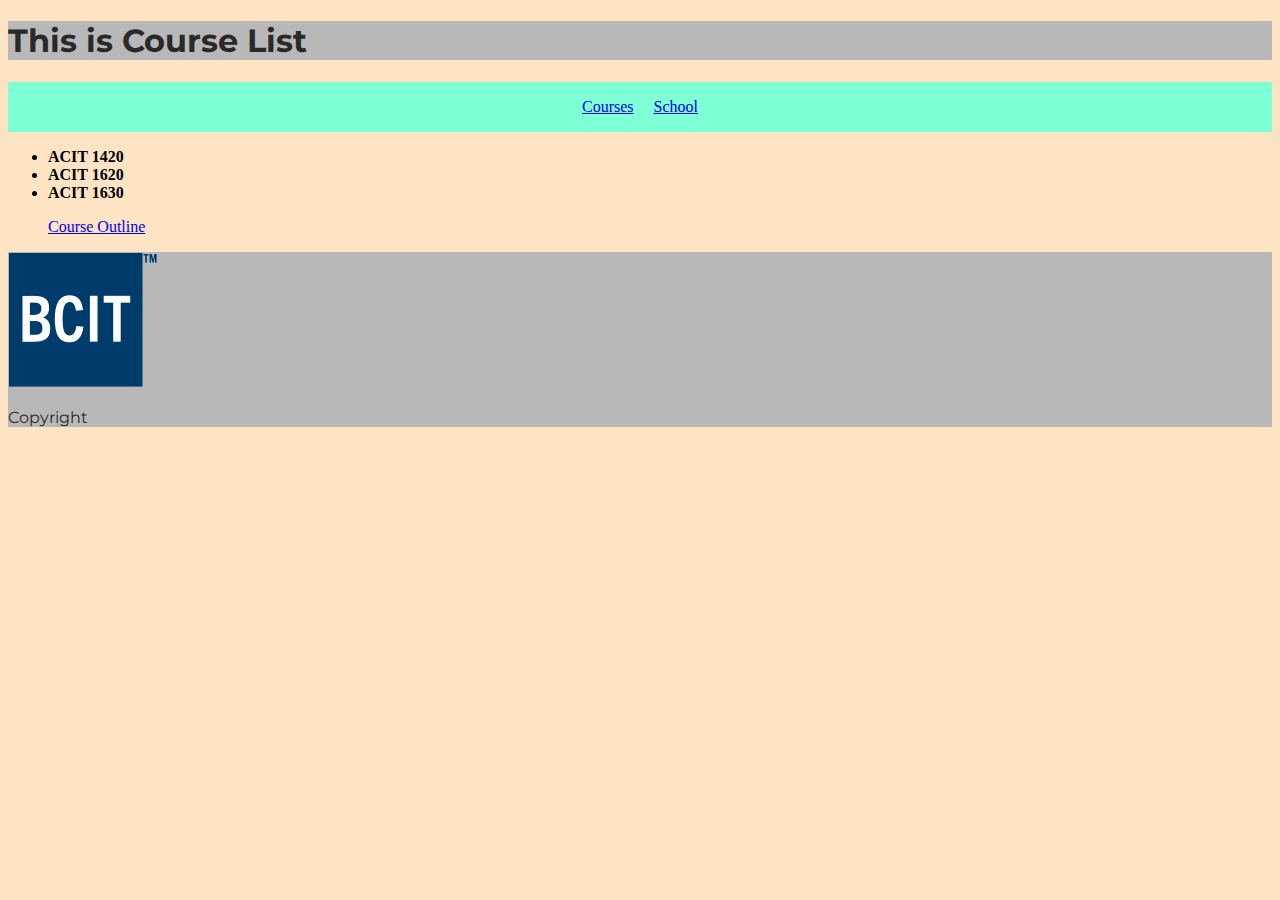
==== misc/courses.html @ 69e53e04 "clean up" ====
<!DOCTYPE html>
<html lang="en-CA">
    <head>
        <title>Courses</title>
    </head>
    <body>
        <link rel="stylesheet" href="../css/stylesheet.css">
        <header>
            <h1 class="welcome">This is Course List</h1>
            <nav class="links">
                <p><a href="../misc/courses.html">Courses</a></p>
                <p><a href="../misc/school.html">School</a></p>
            </nav>
        </header>
        <main>
            <ul>
                <li><strong>ACIT 1420</strong></li>
                <li><strong>ACIT 1620</strong></li>
                <li><strong>ACIT 1630</strong>
                    <p><a href="https://www.bcit.ca/outlines/20231089206/" title="ACIT 1630" target="_blank"> Course Outline</a></p></li>
            </ul>
        </main>
        <footer>               
            <a href="https://www.bcit.ca"><img src="../images/bcit_logo.png" title="bcit_logo" alt="bcit_logo"></a>
            <p>Copyright</p>
        </footer>
    </body>
</html>
---- css/stylesheet.css ----
@import url('https://fonts.googleapis.com/css2?family=Montserrat:wght@100&display=swap');
html 
   {
      background-color: bisque;
   }
.welcome
   {
        background-color: #B8B8B8;
        color:#292929;
        width: 100%;
        font-family: 'Montserrat',sans-serif;
   }
nav   
   {
      background-color: aquamarine;
      text-align: center;
   }
/* About me */
.my-name{
   display:grid;
   grid-template-columns:6fr 1fr 1fr;
   grid-auto-rows: 100px;
   width: 100%;
   height:220px;
   
}
.my-intro{
   width: 100%;
   display: grid;
   grid-template-columns:5fr 2fr;
   grid-auto-rows: 100px;
}
.links{
   display:flex;
   align-items: center;
   justify-content: center;
   gap: 20px;
}
footer{

        background-color: #B8B8B8;
        color:#292929;
        width: 100%;
        font-family: 'Montserrat',sans-serif;
}
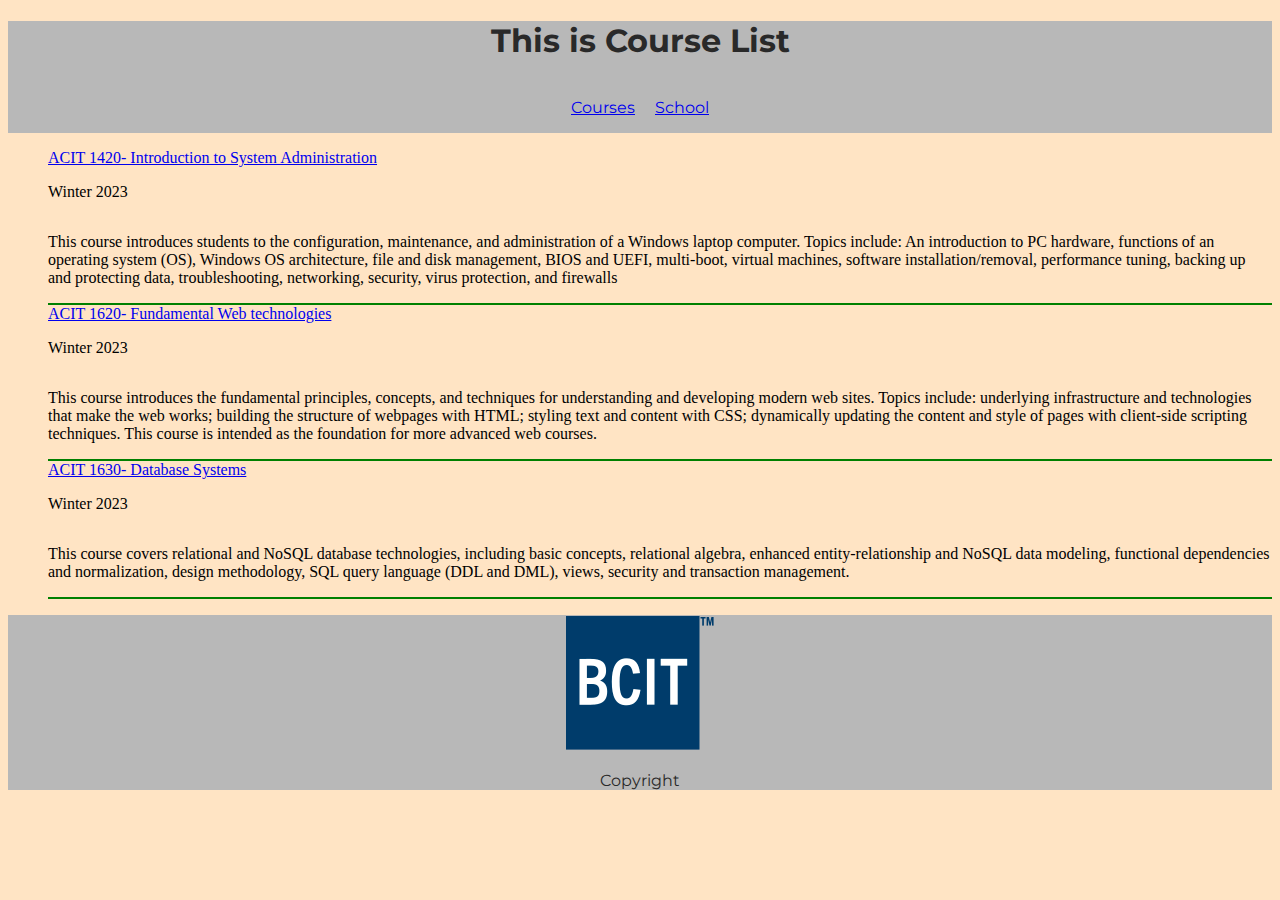
==== commit 37965065: "add script folder and file" ====
--- a/misc/courses.html
+++ b/misc/courses.html
@@ -1,6 +1,7 @@
 <!DOCTYPE html>
 <html lang="en-CA">
     <head>
+        <script src="../script/script.js" defer></script>
         <title>Courses</title>
     </head>
     <body>
@@ -14,10 +15,21 @@
         </header>
         <main>
             <ul>
-                <li><strong>ACIT 1420</strong></li>
-                <li><strong>ACIT 1620</strong></li>
-                <li><strong>ACIT 1630</strong>
-                    <p><a href="https://www.bcit.ca/outlines/20231089206/" title="ACIT 1630" target="_blank"> Course Outline</a></p></li>
+                <li>
+                        <a href="https://www.bcit.ca/outlines/20231089202/" class="1420">ACIT 1420- Introduction to System Administration</a>
+                        <p>Winter 2023</p>
+                    <p class="intro">This course introduces students to the configuration, maintenance, and administration of a Windows laptop computer. Topics include: An introduction to PC hardware, functions of an operating system (OS), Windows OS architecture, file and disk management, BIOS and UEFI, multi-boot, virtual machines, software installation/removal, performance tuning, backing up and protecting data, troubleshooting, networking, security, virus protection, and firewalls</p>
+                </li>
+                <li> 
+                    <a href="https://www.bcit.ca/outlines/20231089205/" class="1620">ACIT 1620- Fundamental Web technologies</a>
+                    <p>Winter 2023</p>
+                    <p class="intro">This course introduces the fundamental principles, concepts, and techniques for understanding and developing modern web sites. Topics include: underlying infrastructure and technologies that make the web works; building the structure of webpages with HTML; styling text and content with CSS; dynamically updating the content and style of pages with client-side scripting techniques. This course is intended as the foundation for more advanced web courses.</p>
+                </li>
+                <li>
+                        <a href="https://www.bcit.ca/outlines/20231089206/" class="1630">ACIT 1630- Database Systems</a>
+                        <p>Winter 2023</p>
+                    <p class="intro">This course covers relational and NoSQL database technologies, including basic concepts, relational algebra, enhanced entity-relationship and NoSQL data modeling, functional dependencies and normalization, design methodology, SQL query language (DDL and DML), views, security and transaction management.</p>
+                </li>
             </ul>
         </main>
         <footer>               
--- a/css/stylesheet.css
+++ b/css/stylesheet.css
@@ -3,18 +3,14 @@
    {
       background-color: bisque;
    }
-.welcome
-   {
-        background-color: #B8B8B8;
-        color:#292929;
-        width: 100%;
-        font-family: 'Montserrat',sans-serif;
-   }
-nav   
-   {
-      background-color: aquamarine;
+header{
+      background-color: #B8B8B8;
+      color:#292929;
+      width: 100%;
+      font-family: 'Montserrat',sans-serif;
       text-align: center;
-   }
+
+}
 /* About me */
 .my-name{
    display:grid;
@@ -37,11 +33,23 @@
    gap: 20px;
 }
 footer{
-
-        background-color: #B8B8B8;
-        color:#292929;
-        width: 100%;
-        font-family: 'Montserrat',sans-serif;
+      background-color: #B8B8B8;
+      color:#292929;
+      width: 100%;
+      font-family: 'Montserrat',sans-serif;
+      text-align: center;
+}
+li{
+   display:flex;
+   flex-direction: column;
+   border-bottom: 2px green solid;
+} 
+@media screen and (max-width:600px){
+   li{
+      display: grid;
+      grid-template-columns: 1fr 1fr 1fr;
+      grid-template-rows: 1fr 1fr ;
+   }
 }
 
 
